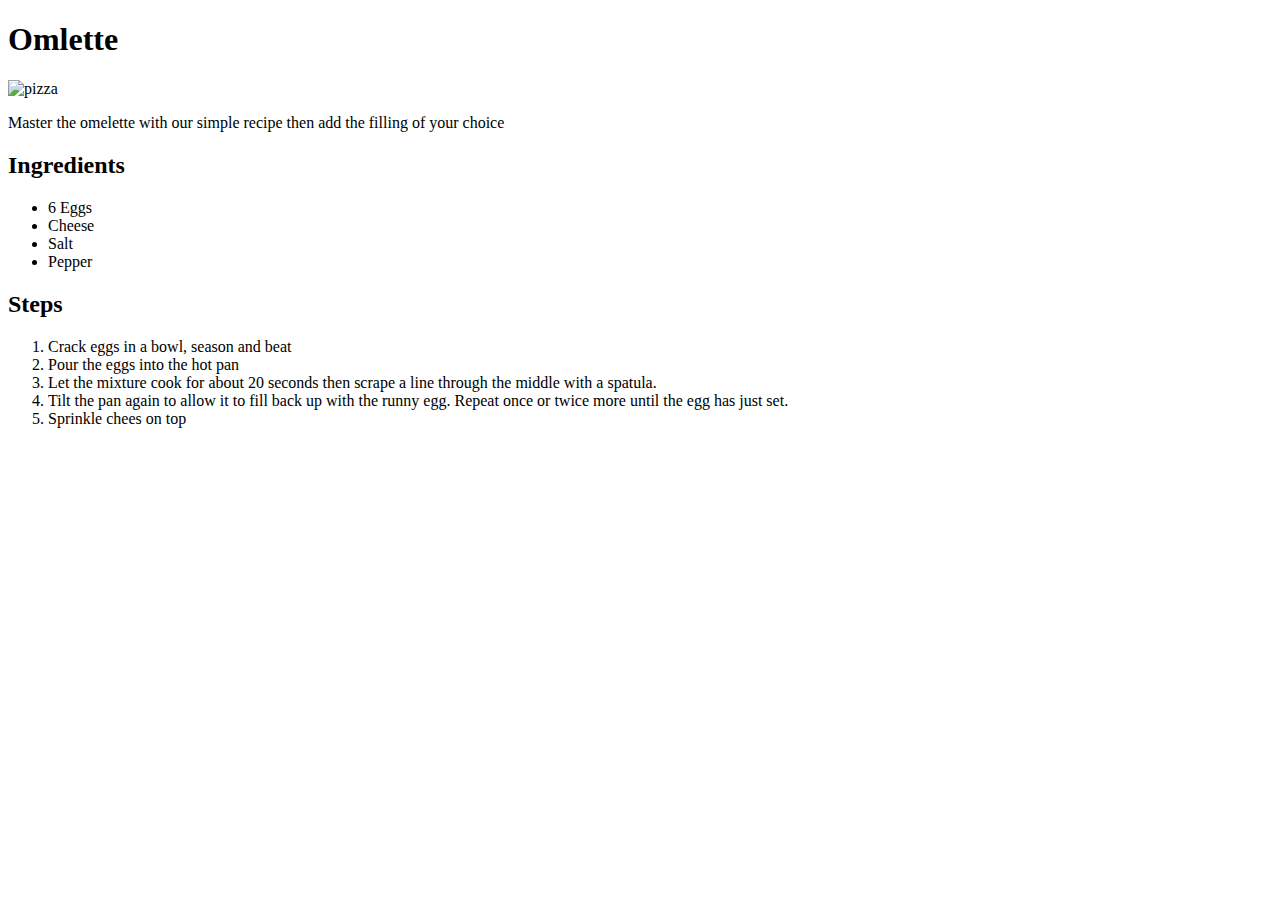
==== recipes/omlette.html @ d1995d1c "Add past and omlette recipe and put recipes in a ul in the index.html file" ====
<!DOCTYPE html>
<html lang="en">
<head>
    <meta charset="UTF-8">
    <meta http-equiv="X-UA-Compatible" content="IE=edge">
    <meta name="viewport" content="width=device-width, initial-scale=1.0">
    <title>Omlette</title>
</head>
<body>
    <h1>Omlette</h1>
    <img src="https://images.immediate.co.uk/production/volatile/sites/30/2020/08/omelette-3cba9f8.jpg?resize=960,872?quality=90&webp=true&resize=300,272" alt="pizza">
    <p>Master the omelette with our simple recipe then add the filling of your choice</p>
    <h2>Ingredients</h2>
 
    <ul>
        <li>6 Eggs</li>
        <li>Cheese</li>
        <li>Salt</li> 
        <li>Pepper</li>
        
    </ul>

    <h2>Steps</h2>
  
    <ol>
        <li>Crack eggs in a bowl, season and beat</li>
        <li>Pour the eggs into the hot pan</li>
        <li>Let the mixture cook for about 20 seconds then scrape a line through the middle with a spatula.</li>
        <li>Tilt the pan again to allow it to fill back up with the runny egg. Repeat once or twice more until the egg has just set.</li>
        <li>Sprinkle chees on top</li>
        
    </ol>


    
</body>
</html>
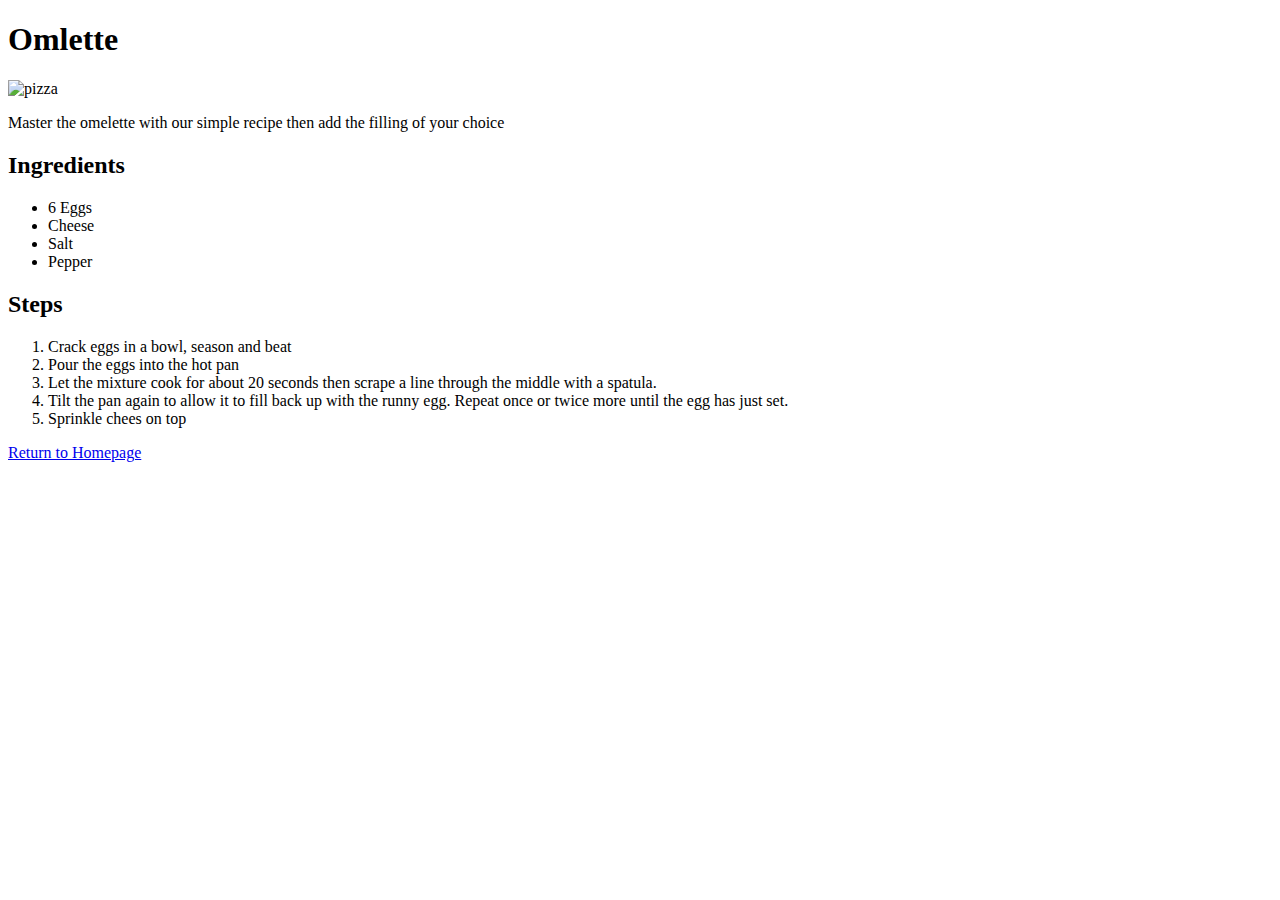
==== commit b5f0c443: "Add return to homepage link at bottom of each recipe page" ====
--- a/recipes/omlette.html
+++ b/recipes/omlette.html
@@ -31,7 +31,7 @@
         
     </ol>
 
-
+    <a href="../index.html">Return to Homepage</a>
     
 </body>
 </html>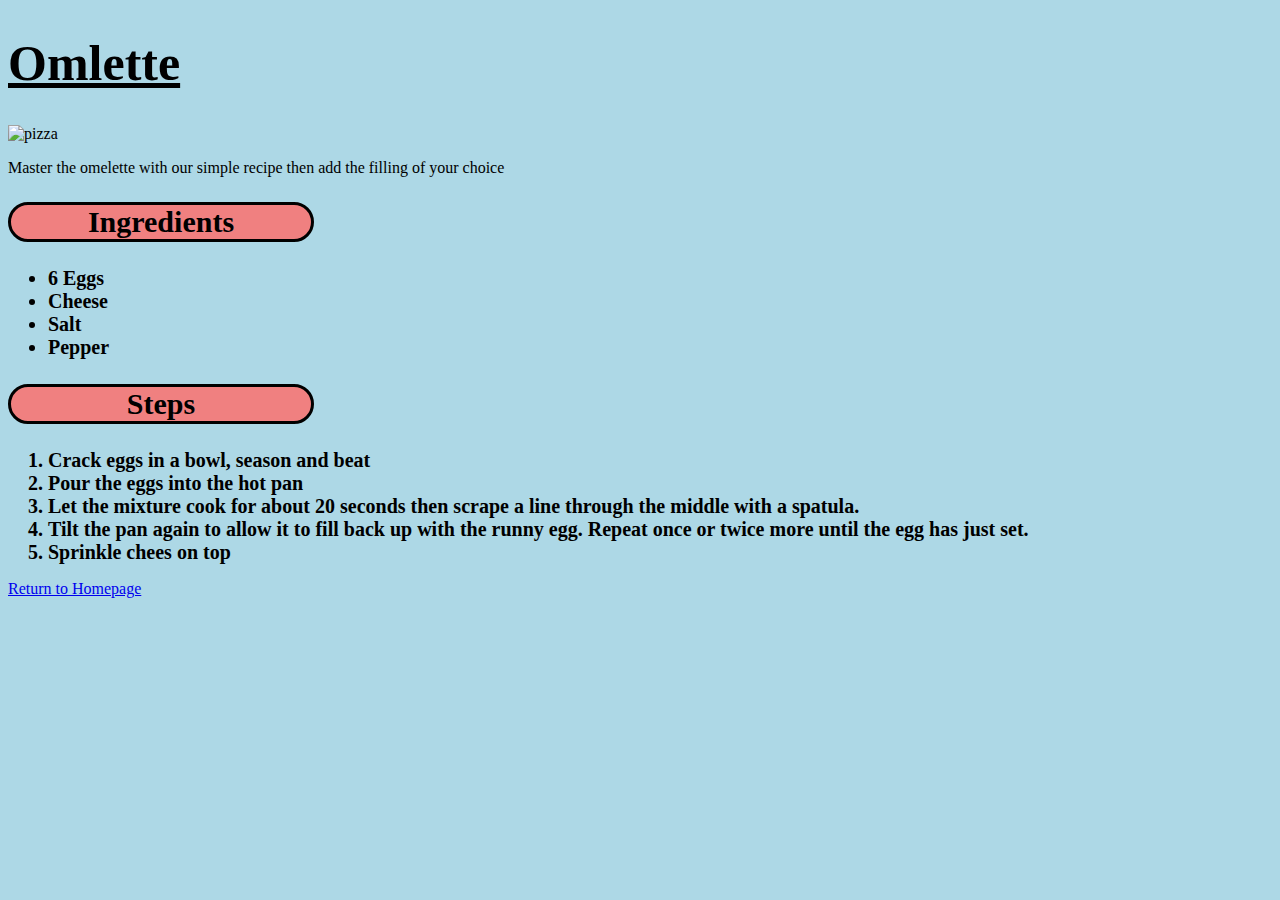
==== commit 510b4343: "Add link styles.css to html files, and some basic styling to h1, h2, h3, li and img elements" ====
--- a/recipes/omlette.html
+++ b/recipes/omlette.html
@@ -5,6 +5,7 @@
     <meta http-equiv="X-UA-Compatible" content="IE=edge">
     <meta name="viewport" content="width=device-width, initial-scale=1.0">
     <title>Omlette</title>
+    <link rel="stylesheet" href="../styles.css">
 </head>
 <body>
     <h1>Omlette</h1>
--- a/styles.css
+++ b/styles.css
@@ -0,0 +1,33 @@
+body {
+    background-color: lightblue;
+}
+
+li {
+    font-size: 20px;
+    font-weight: bold;
+}
+
+h1 {
+    font-size: 50px;
+    text-decoration: underline;
+}
+
+h2 {
+    font-size: 30px;
+    border: 3px solid black;
+    width: 300px;
+    text-align: center;
+    background-color: lightcoral;
+    border-radius: 30px;
+
+}
+
+h3 {
+    font-size: 20px;
+    text-decoration: underline;
+}
+
+img {
+    height: auto;
+    width: 500px;
+}